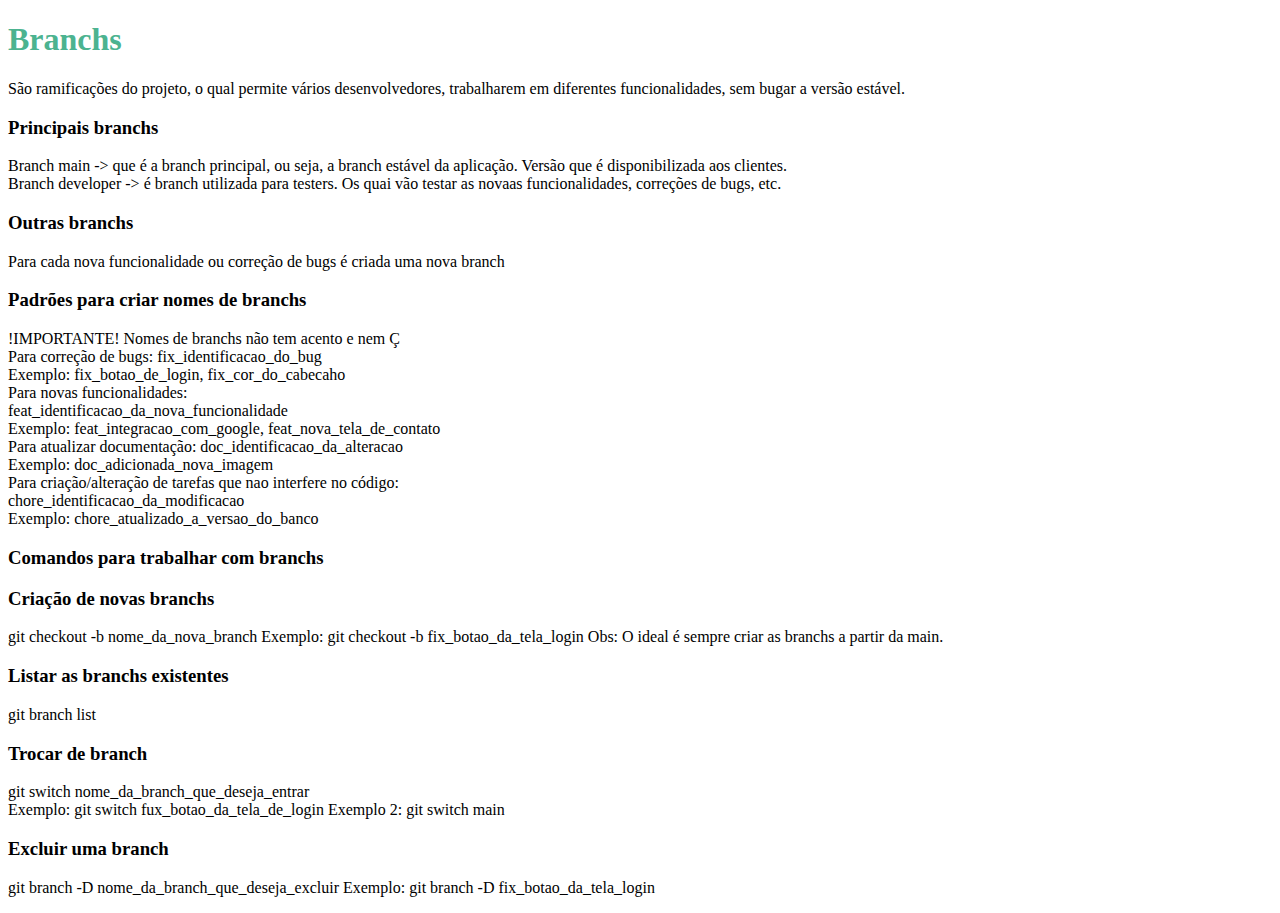
==== index.html @ cdb1efc5 "foi adicionado o index ao main" ====
<!DOCTYPE html>
<html lang="pt-br">
  <head>
    <meta charset="utf-8">
    <link rel="stylesheet" href="index.css">
  </head>
  <body>
    <h1>Branchs</h1>
    <p>
    São ramificações do projeto, o qual permite vários desenvolvedores, trabalharem em diferentes funcionalidades, sem bugar a versão estável.
    </p>
  <h3>Principais branchs</h3>
  <p>
    Branch main -> que é a branch principal, ou seja, a branch estável da aplicação. Versão que é disponibilizada aos clientes.
    <br>
    Branch developer -> é branch utilizada para testers. Os quai vão testar as novaas funcionalidades, correções de bugs, etc.
    </p>
    <h3>Outras branchs</h3>
    <p>
    Para cada nova funcionalidade ou correção de bugs é criada uma nova branch
    </p>
   <h3>Padrões para criar nomes de branchs</h3>
   <p>
    !IMPORTANTE! Nomes de branchs não tem acento e nem Ç
    <br>
    Para correção de bugs: fix_identificacao_do_bug
    <br>
    Exemplo: fix_botao_de_login, fix_cor_do_cabecaho
    <br>
    Para novas funcionalidades:
    <br>
    feat_identificacao_da_nova_funcionalidade
    <br>
    Exemplo: feat_integracao_com_google, feat_nova_tela_de_contato
    <br>
    Para atualizar documentação: doc_identificacao_da_alteracao
    <br>
    Exemplo: doc_adicionada_nova_imagem
    <br>
    Para criação/alteração de tarefas que nao interfere no código:
    <br>
    chore_identificacao_da_modificacao
    <br>
    Exemplo: chore_atualizado_a_versao_do_banco
    </p>
    <h3>Comandos para trabalhar com branchs</h3>
    <h3>Criação de novas branchs</h3>
    <p>
    git checkout -b nome_da_nova_branch
    Exemplo: git checkout -b fix_botao_da_tela_login
    Obs: O ideal é sempre criar as branchs a partir da main.
    </p>
    <h3>Listar as branchs existentes</h3>
    <p>
    git branch list
    </p>
    <h3>Trocar de branch</h3>
    <p>
    git switch nome_da_branch_que_deseja_entrar
    <br>
    Exemplo: git switch fux_botao_da_tela_de_login
    Exemplo 2: git switch main
    </p>
    <h3> Excluir uma branch</h3>
    <p>
    git branch -D nome_da_branch_que_deseja_excluir
    Exemplo: git branch -D fix_botao_da_tela_login 
 </p>
</body>
</html>
---- index.css ----
h1{
    color: rgb(76, 179, 144);
}
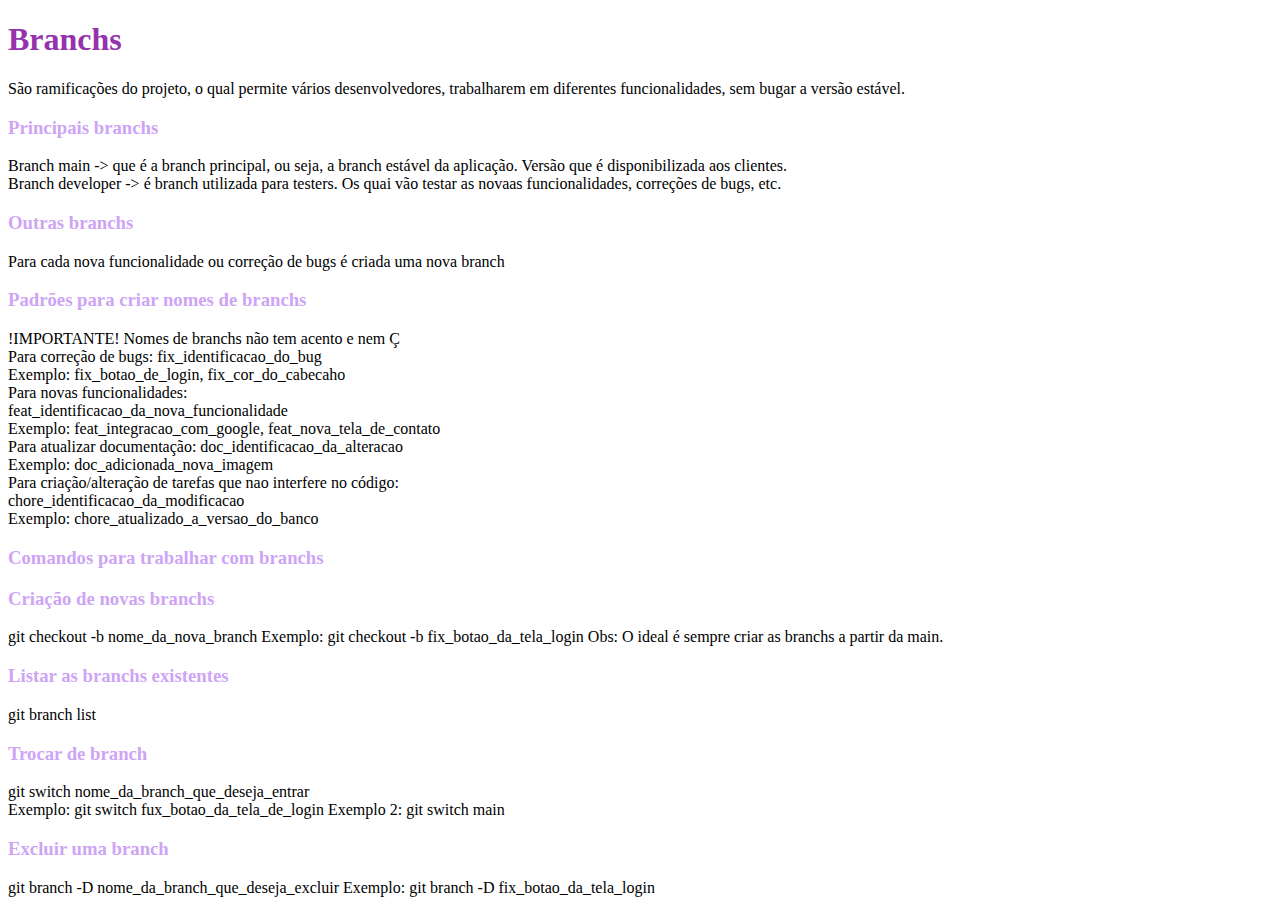
==== commit 614d0e44: "add nvos css e modificacoes" ====
--- a/index.html
+++ b/index.html
@@ -2,7 +2,7 @@
 <html lang="pt-br">
   <head>
     <meta charset="utf-8">
-    <link rel="stylesheet" href="index.css">
+    <link rel="stylesheet" href="estilo.css">
   </head>
   <body>
     <h1>Branchs</h1>
--- a/estilo.css
+++ b/estilo.css
@@ -0,0 +1,9 @@
+h1{
+
+    color:rgb(149, 51, 173);
+   
+   }
+
+   h3{
+    color: rgb(206, 164, 245);
+   }